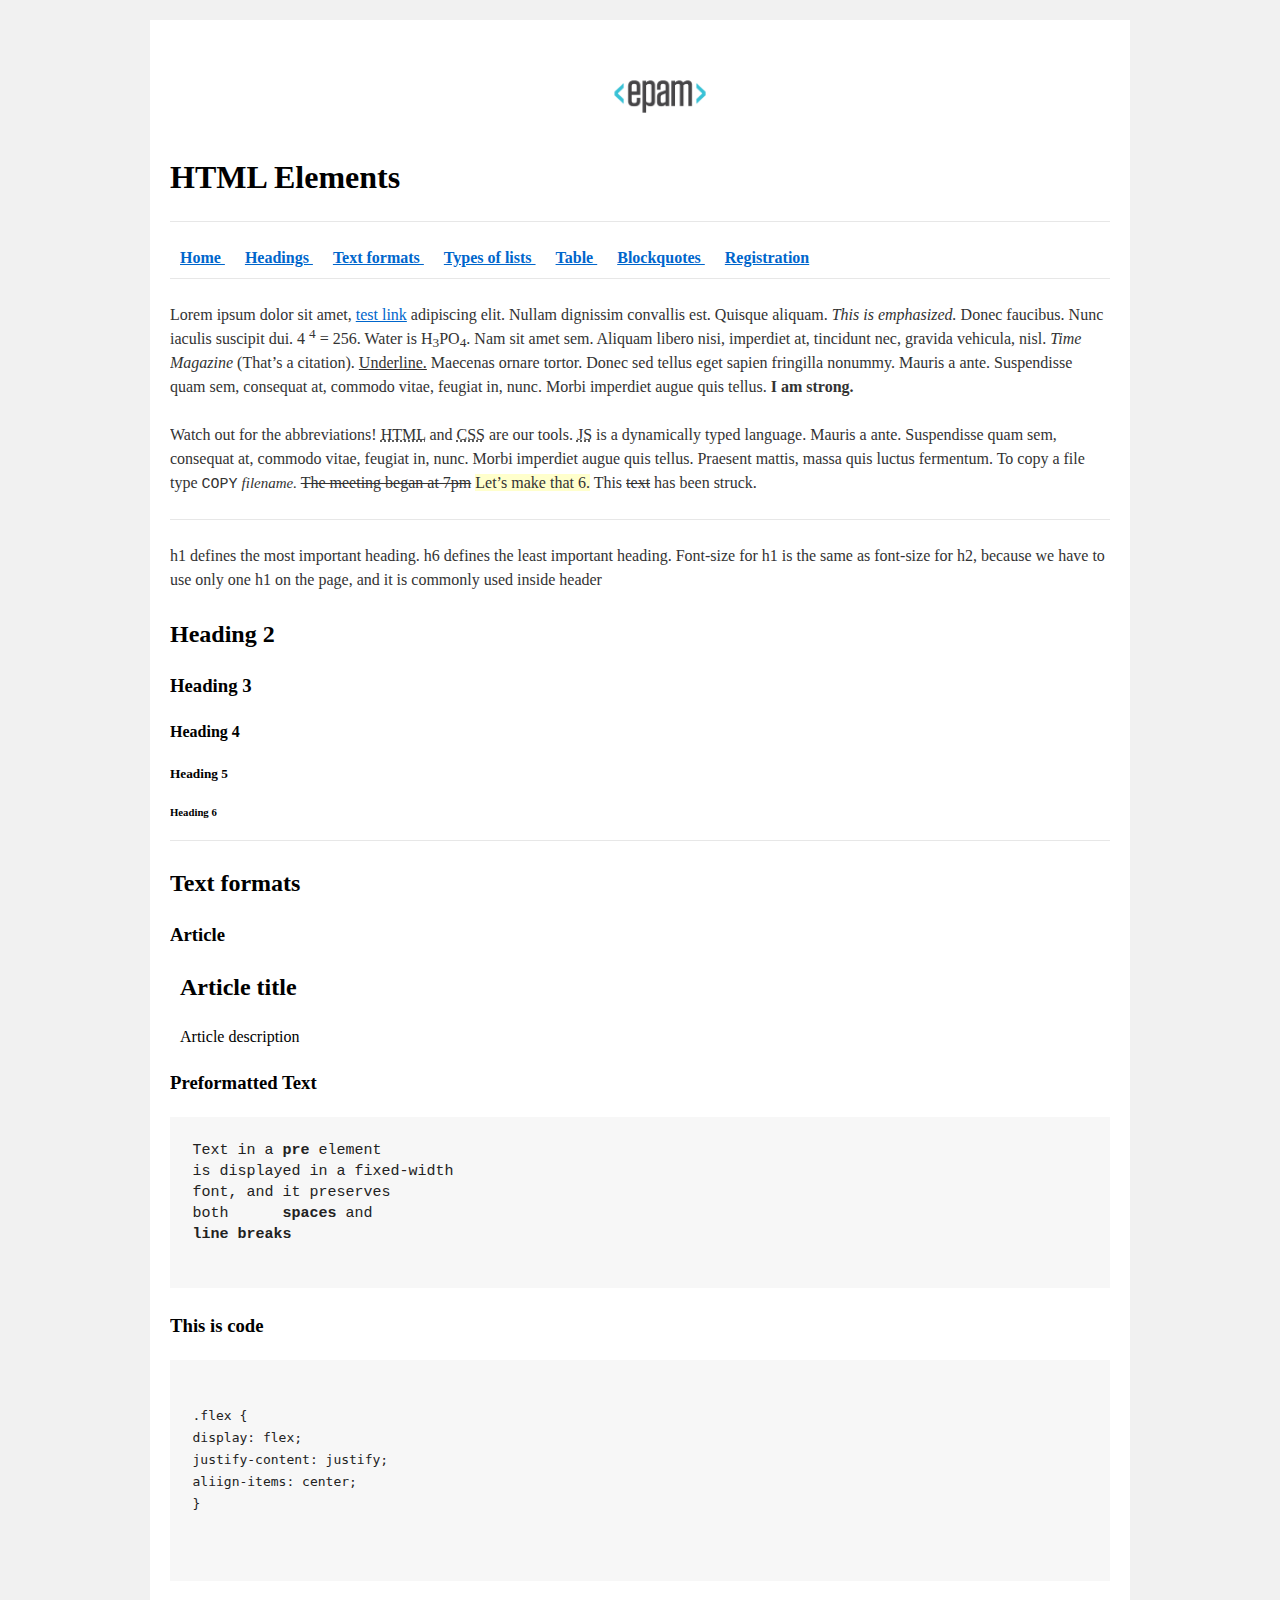
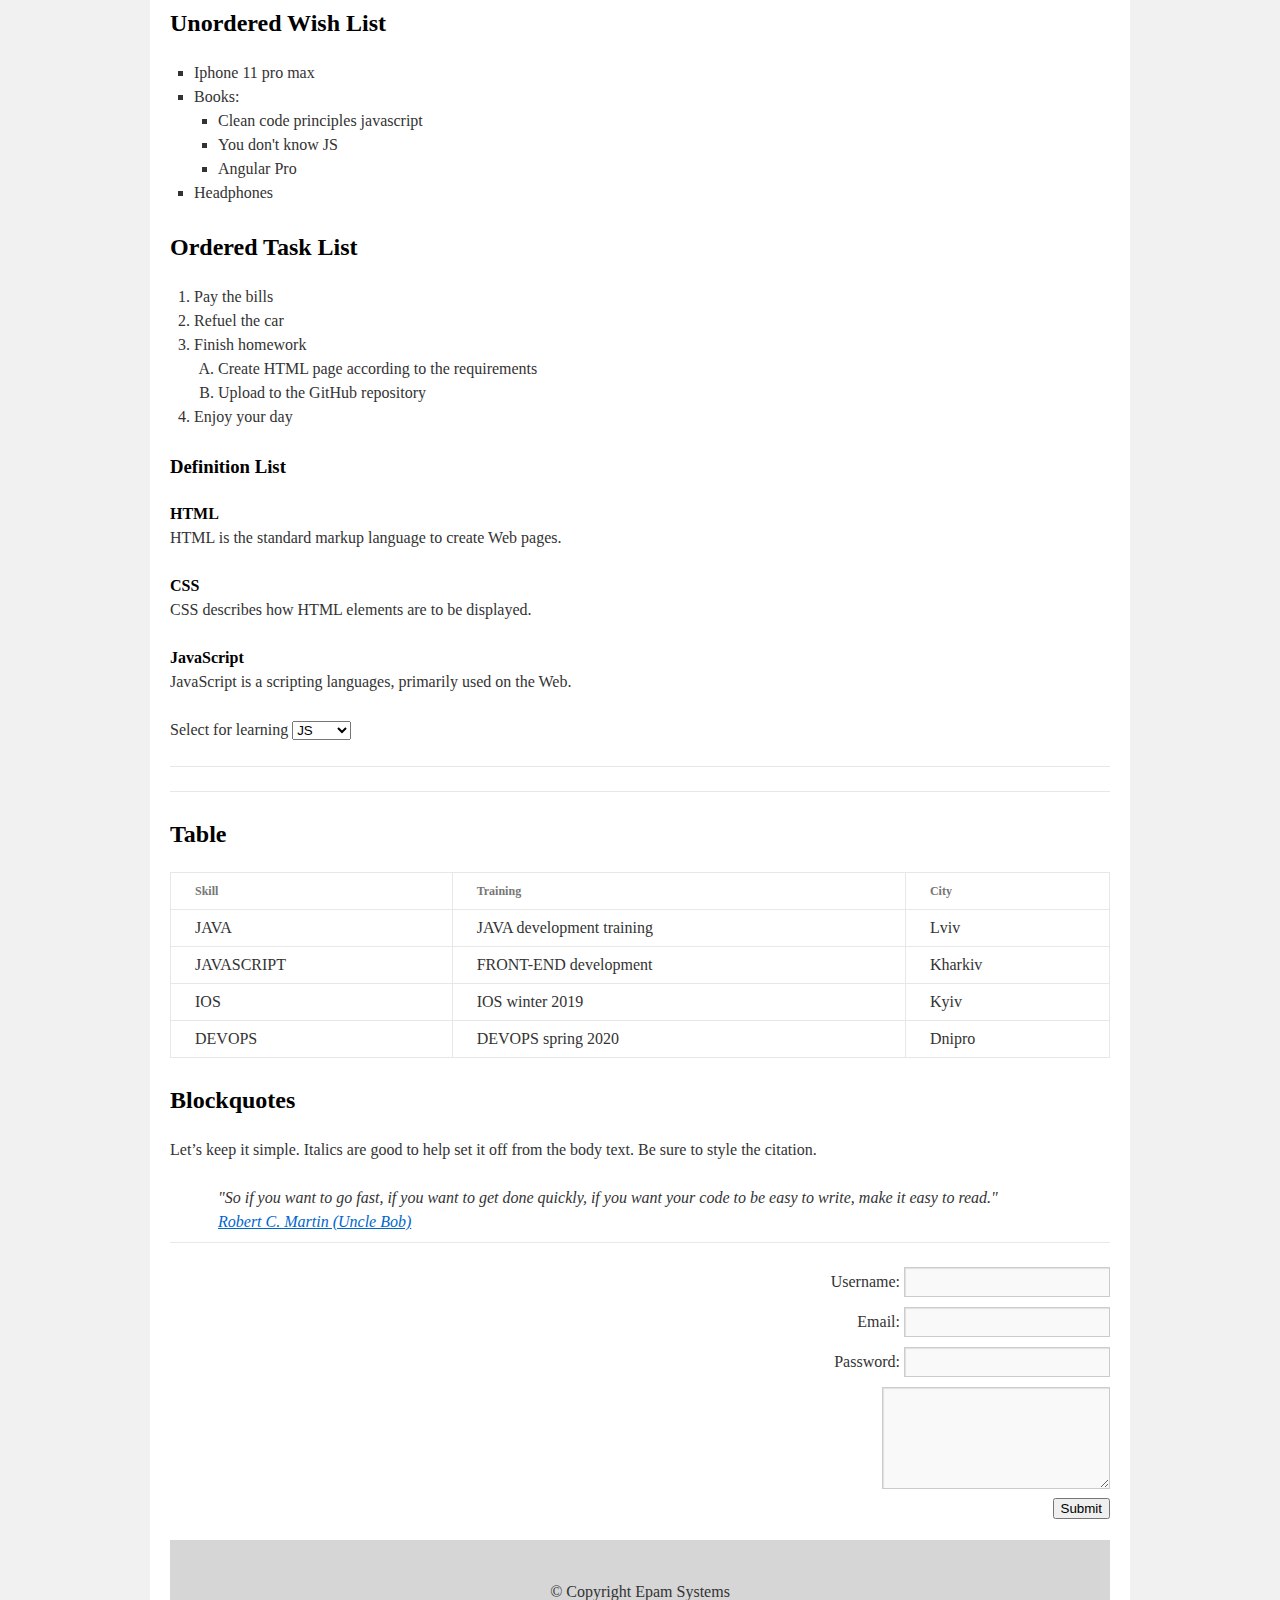
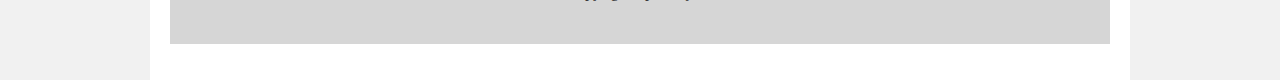
==== FL12_HW1/homework/index.html @ bbce9505 "Add files via upload" ====
<!DOCTYPE html>
<html lang="en">

<head>
  <meta charset="utf-8">
  <title>HTML Basics</title>
  <link rel="stylesheet" href="style.css">
</head>

<body>
  <div id="wrapper">

    <div id="main">
      <div id="container">
        <div id="content" role="main">

          <header>
            <img src="logo.png" alt="epam">
            <h1 ><b>HTML Elements</b></h1>
          </header>
          <hr>
          <nav>
            <a href="#home"> <b>Home </b> </a>
            <a href="#head"><b>Headings </b> </a>
            <a href="#text"> <b>Text formats </b> </a>
            <a href="#list"><b>Types of lists </b> </a>
            <a href="#tab"> <b>Table </b> </a>
            <a href="#bl"><b>Blockquotes </b> </a>
            <a href="#reg"> <b>Registration </b> </a>
          </nav>
          <hr>
          <p id="home">
            Lorem ipsum dolor sit amet,
            <a href="#">test link</a>
            adipiscing elit.
            Nullam dignissim convallis est. Quisque aliquam.
            <em>This is emphasized.</em>
            Donec faucibus. Nunc iaculis suscipit dui. 4
            <sup>4</sup> = 256.
            Water is H<sub>3</sub>PO<sub>4</sub>.
            Nam sit amet sem. Aliquam libero nisi, imperdiet at, tincidunt nec, gravida vehicula, nisl.
            <i>Time Magazine</i>
            (That’s a citation).
            <u>Underline.</u>
            Maecenas ornare tortor. Donec sed tellus eget sapien fringilla nonummy. Mauris a ante. Suspendisse quam sem,
            consequat at, commodo vitae, feugiat in, nunc. Morbi imperdiet augue quis tellus.
            <strong>I am strong.</strong>
          </p>
          <p>
            Watch out for the abbreviations!
            <abbr title="Hyper Text Markup Language">HTML</abbr>
            and
            <abbr title="Cascading Style Sheets">CSS</abbr>
            are our tools.
            <abbr title="JavaScript">JS</abbr>
            is a dynamically typed language. Mauris a ante. Suspendisse quam sem, consequat at, commodo vitae, feugiat
            in, nunc. Morbi imperdiet augue quis tellus. Praesent mattis, massa quis luctus fermentum. To copy a file
            type
            <kbd>COPY</kbd>
            <var> filename.</var>
            <s>The meeting began at 7pm</s>
            <ins>Let’s make that 6.</ins>
            This <del>text</del> has been struck.
          </p>
          <hr>
          <p>
            h1 defines the most important heading. h6 defines the least important heading. Font-size for h1 is the same
            as font-size for h2, because we have to use only one h1 on the page, and it is commonly used inside header
          </p>
          <header>
            <h2 id="head"><b>Heading 2</b></h2>
            <h3><b>Heading 3</b></h3>
            <h4><b>Heading 4</b></h4>
            <h5><b>Heading 5</b></h5>
            <h6><b>Heading 6</b></h6>
            <hr>
          </header>
          <h2 id="text"><b>Text formats</b></h2>
          <h3><b>Article</b></h3>
          <article>
            <h2><b>Article title </b></h2>
            <h4>Article description </h4>
          </article>
          <h3><b>Preformatted Text</b></h3>
          <pre>
Text in a <b>pre</b> element
is displayed in a fixed-width
font, and it preserves
both      <b>spaces</b> and
<b>line breaks</b>
                    </pre>
          <h3><b>This is code</b></h3>
          <pre><code>                   
.flex {
display: flex;
justify-content: justify;
aliign-items: center;
}
                          
                        </code></pre>

          <h2 id="list"><b>Unordered Wish List</b></h2>

          <ul>
            <li>Iphone 11 pro max</li>
            <li>Books:
              <ul>
                <li>Clean code principles javascript</li>
                <li>You don't know JS</li>
                <li>Angular Pro</li>
              </ul>
            </li>
            <li>Headphones</li>
          </ul>
          <h2><b>Ordered Task List</b></h2>
          <ol>
            <li>Pay the bills</li>
            <li>Refuel the car</li>
            <li>Finish homework
              <ol>
                <li>Create HTML page according to the requirements</li>
                <li>Upload to the GitHub repository</li>
              </ol>
            </li>
            <li>Enjoy your day</li>
          </ol>
          <h3><b>Definition List</b></h3>
          <dl>
            <dt><b>HTML</b></dt>
            <dd>HTML is the standard markup language to create Web pages.</dd>
            <dt><b>CSS</b></dt>
            <dd>CSS describes how HTML elements are to be displayed.</dd>
            <dt><b>JavaScript</b></dt>
            <dd>JavaScript is a scripting languages, primarily used on the Web.</dd>
          </dl>
          <p>
            Select for learning
            <select name="select">
              <option value="JS">JS</option>
              <option value="HTML">HTML</option>
              <option value="CSS">CSS</option>
            </select>
          </p>
          <hr>
          <hr>
          <h2 id="tab"><b>Table</b></h2>
          <table>
            <thead>
              <tr>
                <th>Skill</th>
                <th>Training</th>
                <th>City</th>
              </tr>
            </thead>
            <tbody>
              <tr>
                <td>JAVA</td>
                <td>JAVA development training</td>
                <td>Lviv</td>
              </tr>
              <tr>
                <td>JAVASCRIPT</td>
                <td>FRONT-END development</td>
                <td>Kharkiv</td>
              </tr>
              <tr>
                <td>IOS</td>
                <td>IOS winter 2019</td>
                <td>Kyiv</td>
              </tr>
              <tr>
                <td>DEVOPS</td>
                <td>DEVOPS spring 2020</td>
                <td>Dnipro</td>
              </tr>
            </tbody>
          </table>
          <h2 id="bl"><b>Blockquotes</b></h2>
          <p>Let’s keep it simple. Italics are good to help set it off from the body text. Be sure to style the
            citation.
          </p>
          <blockquote>"So if you want to go fast, if you want to get done quickly, if you want your code to be easy to
            write, make it easy to read."
            <br>
            <a href="#">Robert C. Martin (Uncle Bob)</a>
          </blockquote>          
          <hr>
          <form id="reg">
            Username: <input type="text" name="username"><br>
            Email: <input type="email" name="email"><br>
            Password: <input type="password" name="password"><br>
            <textarea cols="23" rows="4"></textarea><br>
            <button type="button">Submit</button>
          </form>
          <footer>
            <span>
              &copy; Copyright Epam Systems
            </span>
          </footer>
        </div>
      </div>
    </div>
  </div>
</body>

</html>
---- FL12_HW1/homework/style.css ----
html,body,div,span,applet,object,iframe,h1,h2,h3,h4,h5,h6,p,blockquote,pre,a,abbr,acronym,address,big,cite,code,del,dfn,em,font,img,ins,kbd,q,s,samp,small,strike,strong,sub,sup,tt,var,b,u,i,center,dl,dt,dd,ol,ul,li,fieldset,form,label,legend,table,caption,tbody,tfoot,thead,tr,th,td{background:transparent;border:0;margin:0;padding:0;vertical-align:baseline}body{line-height:1}h1,h2,h3,h4,h5,h6{clear:both;font-weight:normal}ol,ul{list-style:none}blockquote{quotes:none}blockquote:before,blockquote:after{content:'';content:none}del{text-decoration:line-through}table{border-collapse:collapse;border-spacing:0}a img{border:0}#container{float:left;margin:0 -240px 0 0;width:100%}#primary,#secondary{float:right;overflow:hidden;width:220px}#secondary{clear:right}#footer{clear:both;width:100%}.one-column #content{margin:0 auto;width:640px}.single-attachment #content{margin:0 auto;width:900px}body,input,textarea,.page-title span,.pingback a.url{font-family:Georgia,"Bitstream Charter",serif}h3#comments-title,h3#reply-title,#access .menu,#access div.menu ul,#cancel-comment-reply-link,.form-allowed-tags,#site-info,#site-title,#wp-calendar,.comment-meta,.comment-body tr th,.comment-body thead th,.entry-content label,.entry-content tr th,.entry-content thead th,.entry-meta,.entry-title,.entry-utility,#respond label,.navigation,.page-title,.pingback p,.reply,.widget-title,.wp-caption-text{font-family:"Helvetica Neue",Arial,Helvetica,"Nimbus Sans L",sans-serif}input[type="submit"]{font-family:"Helvetica Neue",Arial,Helvetica,"Nimbus Sans L",sans-serif}pre{font-family:"Courier 10 Pitch",Courier,monospace}code{font-family:Monaco,Consolas,"Andale Mono","DejaVu Sans Mono",monospace}#access .menu-header,div.menu,#colophon,#branding,#main,#wrapper{margin:0 auto;width:940px}#wrapper{background:#fff;margin-top:20px;padding:0 20px}#footer-widget-area{overflow:hidden}#footer-widget-area .widget-area{float:left;margin-right:20px;width:220px}#footer-widget-area #fourth{margin-right:0}#site-info{float:left;font-size:14px;font-weight:bold;width:700px}#site-generator{float:right;width:220px}body{background:#f1f1f1}body,input,textarea{color:#666;font-size:12px;line-height:18px}hr{background-color:#e7e7e7;border:0;clear:both;height:1px;margin-bottom:18px}p{margin-bottom:18px}ul{list-style:square;margin:0 0 18px 1.5em}ol{list-style:decimal;margin:0 0 18px 1.5em}ol ol{list-style:upper-alpha}ol ol ol{list-style:lower-roman}ol ol ol ol{list-style:lower-alpha}ul ul,ol ol,ul ol,ol ul{margin-bottom:0}dl{margin:0 0 24px 0}dt{font-weight:bold}dd{margin-bottom:18px}strong{font-weight:bold}cite,em,i{font-style:italic}big{font-size:131.25%}ins{background:#ffc;text-decoration:none}blockquote{font-style:italic;padding:0 3em}blockquote cite,blockquote em,blockquote i{font-style:normal}pre{background:#f7f7f7;color:#222;line-height:18px;margin-bottom:18px;overflow:auto;padding:1.5em}abbr,acronym{cursor:help}sup,sub{height:0;line-height:1;position:relative;vertical-align:baseline}sup{bottom:1ex}sub{top:.5ex}small{font-size:smaller}input{margin-bottom:10px}input[type="text"],input[type="password"],input[type="email"],input[type="url"],input[type="number"],textarea{background:#f9f9f9;border:1px solid #ccc;box-shadow:inset 1px 1px 1px rgba(0,0,0,0.1);-moz-box-shadow:inset 1px 1px 1px rgba(0,0,0,0.1);-webkit-box-shadow:inset 1px 1px 1px rgba(0,0,0,0.1);padding:2px}a:link{color:#06c}a:visited{color:#743399}a:active,a:hover{color:#ff4b33}.screen-reader-text{clip:rect(1px,1px,1px,1px);overflow:hidden;position:absolute !important;height:1px;width:1px}#header{padding:30px 0 0 0}#site-title{float:left;font-size:30px;line-height:36px;margin:0 0 18px 0;width:700px}#site-title a{color:#000;font-weight:bold;text-decoration:none}#site-description{color:#000;clear:right;float:right;font-style:italic;margin:15px 0 18px 0;opacity:.65;width:220px}#branding img{border-top:4px solid #000;border-bottom:1px solid #000;display:block;float:left}#access{background:#000;display:block;float:left;margin:0 auto;width:940px}#access .menu-header,div.menu{font-size:13px;margin-left:12px;width:928px}#access .menu-header ul,div.menu ul{list-style:none;margin:0}#access .menu-header li,div.menu li{float:left;position:relative}#access a{color:#aaa;display:block;line-height:38px;padding:0 10px;text-decoration:none}#access ul ul{box-shadow:0 3px 3px rgba(0,0,0,0.2);-moz-box-shadow:0 3px 3px rgba(0,0,0,0.2);-webkit-box-shadow:0 3px 3px rgba(0,0,0,0.2);display:none;position:absolute;top:38px;left:0;float:left;width:180px;z-index:99999}#access ul ul li{min-width:180px}#access ul ul ul{left:100%;top:0}#access ul ul a{background:#333;line-height:1em;padding:10px;width:160px;height:auto}#access li:hover>a,#access ul ul:hover>a{background:#333;color:#fff}#access ul li:hover>ul{display:block}#access ul li.current_page_item>a,#access ul li.current_page_ancestor>a,#access ul li.current-menu-ancestor>a,#access ul li.current-menu-item>a,#access ul li.current-menu-parent>a{color:#fff}* html #access ul li.current_page_item a,* html #access ul li.current_page_ancestor a,* html #access ul li.current-menu-ancestor a,* html #access ul li.current-menu-item a,* html #access ul li.current-menu-parent a,* html #access ul li a:hover{color:#fff}#main{clear:both;overflow:hidden;padding:40px 0 0 0}#content{margin-bottom:36px}#content,#content input,#content textarea{color:#333;font-size:16px;line-height:24px}#content p,#content ul,#content ol,#content dd,#content pre,#content hr{margin-bottom:24px}#content ul ul,#content ol ol,#content ul ol,#content ol ul{margin-bottom:0}#content pre,#content kbd,#content tt,#content var{font-size:15px;line-height:21px}#content code{font-size:13px}#content dt,#content th{color:#000}#content h1,#content h2,#content h3,#content h4,#content h5,#content h6{color:#000;line-height:1.5em;margin:0 0 20px 0}#content table{border:1px solid #e7e7e7;margin:0 -1px 24px 0;text-align:left;width:100%}#content tr th,#content thead th{color:#777;font-size:12px;font-weight:bold;line-height:18px;padding:9px 24px;border-right:1px solid #e7e7e7}#content tr td{border-top:1px solid #e7e7e7;padding:6px 24px;border-right:1px solid #e7e7e7}#content tr.odd td{background:#f2f7fc}.hentry{margin:0 0 48px 0}.home .sticky{background:#f2f7fc;border-top:4px solid #000;margin-left:-20px;margin-right:-20px;padding:18px 20px}.single .hentry{margin:0 0 36px 0}.page-title{color:#000;font-size:14px;font-weight:bold;margin:0 0 36px 0}.page-title span{color:#333;font-size:16px;font-style:italic;font-weight:normal}.page-title a:link,.page-title a:visited{color:#777;text-decoration:none}.page-title a:active,.page-title a:hover{color:#ff4b33}#content .entry-title{color:#000;font-size:21px;font-weight:bold;line-height:1.3em;margin-bottom:0}.entry-title a:link,.entry-title a:visited{color:#000;text-decoration:none}.entry-title a:active,.entry-title a:hover{color:#ff4b33}.entry-meta{color:#777;font-size:12px}.entry-meta abbr,.entry-utility abbr{border:0}.entry-meta abbr:hover,.entry-utility abbr:hover{border-bottom:1px dotted #666}.single-author .by-author{position:absolute !important;clip:rect(1px 1px 1px 1px);clip:rect(1px,1px,1px,1px)}.entry-content,.entry-summary{clear:both;padding:12px 0 0 0}.entry-content .more-link{white-space:nowrap}#content .entry-summary p:last-child{margin-bottom:12px}.entry-content fieldset{border:1px solid #e7e7e7;margin:0 0 24px 0;padding:24px}.entry-content fieldset legend{background:#fff;color:#000;font-weight:bold;padding:0 24px}.entry-content input{margin:0 0 24px 0}.entry-content input.file,.entry-content input.button{margin-right:24px}.entry-content label{color:#777;font-size:12px}.entry-content select{margin:0 0 24px 0}.entry-content sup,.entry-content sub{font-size:10px}.entry-content blockquote.left{float:left;margin-left:0;margin-right:24px;text-align:right;width:33%}.entry-content blockquote.right{float:right;margin-left:24px;margin-right:0;text-align:left;width:33%}.page-link{clear:both;color:#000;font-weight:bold;line-height:48px;word-spacing:.5em}.page-link a:link,.page-link a:visited{background:#f1f1f1;color:#333;font-weight:normal;padding:.5em .75em;text-decoration:none}.home .sticky .page-link a{background:#d9e8f7}.page-link a:active,.page-link a:hover{color:#ff4b33}body.page .edit-link{clear:both;display:block}#entry-author-info{background:#f2f7fc;border-top:4px solid #000;clear:both;font-size:14px;line-height:20px;margin:24px 0;overflow:hidden;padding:18px 20px}#entry-author-info #author-avatar{background:#fff;border:1px solid #e7e7e7;float:left;height:60px;margin:0 -104px 0 0;padding:11px}#entry-author-info #author-description{float:left;margin:0 0 0 104px}#entry-author-info h2{color:#000;font-size:100%;font-weight:bold;margin-bottom:0}.entry-utility{clear:both;color:#777;font-size:12px;line-height:18px}.entry-meta a,.entry-utility a{color:#777}.entry-meta a:hover,.entry-utility a:hover{color:#ff4b33}#content .video-player{padding:0}.format-standard .wp-video,.format-standard .wp-audio-shortcode,.format-audio .wp-audio-shortcode,.format-standard .video-player{margin-bottom:24px}.home #content .format-aside p,.home #content .category-asides p{font-size:14px;line-height:20px;margin-bottom:10px;margin-top:0}.format-gallery .size-thumbnail img,.category-gallery .size-thumbnail img{border:10px solid #f1f1f1;margin-bottom:0}.format-gallery .gallery-thumb,.category-gallery .gallery-thumb{float:left;margin-right:20px;margin-top:-4px}.home #content .format-gallery .entry-utility,.home #content .category-gallery .entry-utility{padding-top:4px}.attachment .entry-content .entry-caption{font-size:140%;margin-top:24px}.attachment .entry-content .nav-previous a:before{content:'\2190\00a0'}.attachment .entry-content .nav-next a:after{content:'\00a0\2192'}#content img.size-auto,#content img.size-full,#content img.size-large,#content img.size-medium,#content .entry-attachment img,#content .widget-container img{max-width:100%;height:auto}#ie8 #content img.size-auto,#ie8 #content img.size-full,#ie8 #content img.size-large,#ie8 #content img.size-medium,#ie8 #content .entry-attachment img{width:auto}.alignleft,img.alignleft{display:inline;float:left;margin-right:24px;margin-top:4px}.alignright,img.alignright{display:inline;float:right;margin-left:24px;margin-top:4px}.aligncenter,img.aligncenter{clear:both;display:block;margin-left:auto;margin-right:auto}img.alignleft,img.alignright,img.aligncenter{margin-bottom:12px}.wp-caption{background:#f1f1f1;line-height:18px;margin-bottom:20px;max-width:100%;padding:4px;text-align:center}.wp-caption img{margin:5px 5px 0;max-width:622px}.wp-caption p.wp-caption-text{color:#777;font-size:12px;margin:5px}.wp-smiley{margin:0}.gallery{margin:0 auto 18px}.gallery .gallery-item{float:left;margin-top:0;text-align:center}.gallery-columns-1 .gallery-item{width:100%}.gallery-columns-2 .gallery-item{width:50%}.gallery-columns-3 .gallery-item{width:33%}.gallery-columns-4 .gallery-item{width:25%}.gallery-columns-5 .gallery-item{width:20%}.gallery-columns-6 .gallery-item{width:16%}.gallery-columns-7 .gallery-item{width:14%}.gallery-columns-8 .gallery-item{width:12%}.gallery-columns-9 .gallery-item{width:11%}.gallery-columns-1 img{max-width:620px}.gallery-columns-2 img{max-width:288px}.gallery-columns-3 img{max-width:177px}.gallery-columns-4 img{max-width:122px}.gallery-columns-5 img{max-width:88px}.gallery-columns-6 img{max-width:66px}.gallery-columns-7 img{max-width:50px}.gallery-columns-8 img{max-width:39px}.gallery-columns-9 img{max-width:29px}.gallery-item img{height:auto}.gallery-columns-2 .attachment-medium{max-width:92%;height:auto}.gallery-columns-4 .attachment-thumbnail{max-width:84%;height:auto}.gallery .gallery-caption{color:#777;font-size:12px;margin:0 0 12px}.gallery dl{margin:0}.gallery img{border:10px solid #f1f1f1}.gallery br+br{display:none}#content .entry-attachment img{display:block;margin:0 auto}.navigation{color:#777;font-size:12px;line-height:18px;overflow:hidden}.navigation a:link,.navigation a:visited{color:#777;text-decoration:none}.navigation a:active,.navigation a:hover{color:#ff4b33}.nav-previous{float:left;width:50%}.nav-next{float:right;text-align:right;width:50%}#nav-above{margin:0 0 18px 0}#nav-above{display:none}.paged #nav-above,.single #nav-above{display:block}#nav-below{margin:-18px 0 0 0}#comments{clear:both}#comments .navigation{padding:0 0 18px 0}h3#comments-title,h3#reply-title{color:#000;font-size:20px;font-weight:bold;margin-bottom:0}h3#comments-title{padding:24px 0}.commentlist{list-style:none;margin:0}.commentlist li.comment{border-bottom:1px solid #e7e7e7;line-height:24px;margin:0 0 24px 0;padding:0 0 0 56px;position:relative}.commentlist li:last-child{border-bottom:0;margin-bottom:0}#comments .comment-body ul,#comments .comment-body ol{margin-bottom:18px}#comments .comment-body p:last-child{margin-bottom:6px}#comments .comment-body blockquote p:last-child{margin-bottom:24px}.commentlist ol{list-style:decimal}.commentlist .avatar{position:absolute;top:4px;left:0}.comment-author cite{color:#000;font-style:normal;font-weight:bold}.comment-author .says{font-style:italic}.comment-meta{font-size:12px;margin:0 0 18px 0}.comment-meta a:link,.comment-meta a:visited{color:#777;text-decoration:none}.comment-meta a:active,.comment-meta a:hover{color:#ff4b33}.commentlist .bypostauthor>div{background:#f2f7fc;border-top:4px solid #000;margin-bottom:10px;padding:10px 0 0 20px}.reply{font-size:12px;padding:0 0 24px 0}.reply a,a.comment-edit-link{color:#777}.reply a:hover,a.comment-edit-link:hover{color:#ff4b33}.commentlist .children{list-style:none;margin:0}.commentlist .children li{border:0;margin:0}.nopassword,.nocomments{display:none}#comments .pingback{border-bottom:1px solid #e7e7e7;margin-bottom:18px;padding-bottom:18px}.commentlist li.comment+li.pingback{margin-top:-6px}#comments .pingback p{color:#777;display:block;font-size:12px;line-height:18px;margin:0}#comments .pingback .url{font-size:13px;font-style:italic}input[type="submit"]{color:#333}form{text-align:right}input{width:200px}#respond{border-top:1px solid #e7e7e7;margin:24px 0;overflow:hidden;position:relative}#respond p{margin:0}#respond .comment-notes{margin-bottom:1em}.form-allowed-tags{line-height:1em}.children #respond{margin:0 48px 0 0}h3#reply-title{margin:18px 0}#comments-list #respond{margin:0 0 18px 0}#comments-list ul #respond{margin:0}#cancel-comment-reply-link{font-size:12px;font-weight:normal;line-height:18px}#respond .required{color:#ff4b33;font-weight:bold}#respond label{color:#777;font-size:12px}#respond input{margin:0 0 9px;width:98%}#respond textarea{width:98%}#respond .form-allowed-tags{color:#777;font-size:12px;line-height:18px}#respond .form-allowed-tags code{font-size:11px}#respond .form-submit{margin:12px 0}#respond .form-submit input{font-size:14px;width:auto}.widget-area ul{list-style:none;margin-left:0}.widget-area ul ul{list-style:square;margin-left:1.3em}.widget-area select{max-width:100%}.widget_search #s{width:60%}.widget_search label{display:none}.widget-container{word-wrap:break-word;-webkit-hyphens:auto;-moz-hyphens:auto;hyphens:auto;margin:0 0 18px 0}.widget-container .wp-caption img{margin:auto}.widget-container.widget_image .wp-caption{width:auto}.widget-container.widget_image .wp-caption img{margin-left:-8px}.widget-title{color:#222;font-size:14px;font-weight:bold}.widget-area a:link,.widget-area a:visited{text-decoration:none}.widget-area a:active,.widget-area a:hover{text-decoration:underline}.widget-area .entry-meta{font-size:11px}#wp_tag_cloud div{line-height:1.6em}#wp-calendar{width:100%}#wp-calendar caption{color:#222;font-size:14px;font-weight:bold;padding-bottom:4px;text-align:left}#wp-calendar thead{font-size:11px}#wp-calendar tbody{color:#aaa}#wp-calendar tbody td{background:#f5f5f5;border:1px solid #fff;padding:3px 0 2px;text-align:center}#wp-calendar tbody .pad{background:0}#wp-calendar tfoot #next{text-align:right}.widget_rss a.rsswidget{color:#000}.widget_rss a.rsswidget:hover{color:#ff4b33}.widget_rss .widget-title img{width:11px;height:11px}#main .widget-area ul{margin-left:0;padding:0 20px 0 0}#main .widget-area ul ul{border:0;margin-left:1.3em;padding:0}#main .widget-container.music-player ul{margin:0}#footer{margin-bottom:20px}#colophon{border-top:4px solid #000;margin-top:-4px;overflow:hidden;padding:18px 0}#site-info{font-weight:bold}#site-info a{color:#000;text-decoration:none}#site-generator{font-style:italic;position:relative}#site-generator a{background:url(images/wordpress.png) center left no-repeat;color:#666;display:inline-block;line-height:16px;padding-left:20px;text-decoration:none}#site-generator a:hover{text-decoration:underline}img#wpstats{display:block;margin:0 auto 10px}pre{-webkit-text-size-adjust:140%}code{-webkit-text-size-adjust:160%}#access,.entry-meta,.entry-utility,.navigation,.widget-area{-webkit-text-size-adjust:120%}#site-description{-webkit-text-size-adjust:none}@media print{body{background:none !important}#wrapper{clear:both !important;display:block !important;float:none !important;position:relative !important}#header{border-bottom:2pt solid #000;padding-bottom:18pt}#colophon{border-top:2pt solid #000}#site-title,#site-description{float:none;line-height:1.4em;margin:0;padding:0}#site-title{font-size:13pt}.entry-content{font-size:14pt;line-height:1.6em}.entry-title{font-size:21pt}#access,#branding img,#respond,.comment-edit-link,.edit-link,.navigation,.page-link,.widget-area{display:none !important}#container,#header,#footer{margin:0;width:100%}#content,.one-column #content{margin:24pt 0 0;width:100%}.wp-caption p{font-size:11pt}#site-info,#site-generator{float:none;width:auto}#colophon{width:auto}img#wpstats{display:none}#site-generator a{margin:0;padding:0}#entry-author-info{border:1px solid #e7e7e7}#main{display:inline}.home .sticky{border:0}}img{width:140px;vertical-align:middle;display:block;margin:0 auto;margin-left:calc(50% - 50px);margin-bottom:20px}nav>a{padding:10px;color:#0279c1}nav>a b:hover{color:#00527a}nav>a:visited{color:#0279c1}article{padding-left:10px}footer{margin-top:20px;padding:40px 20px;text-align:center;background:#3333}
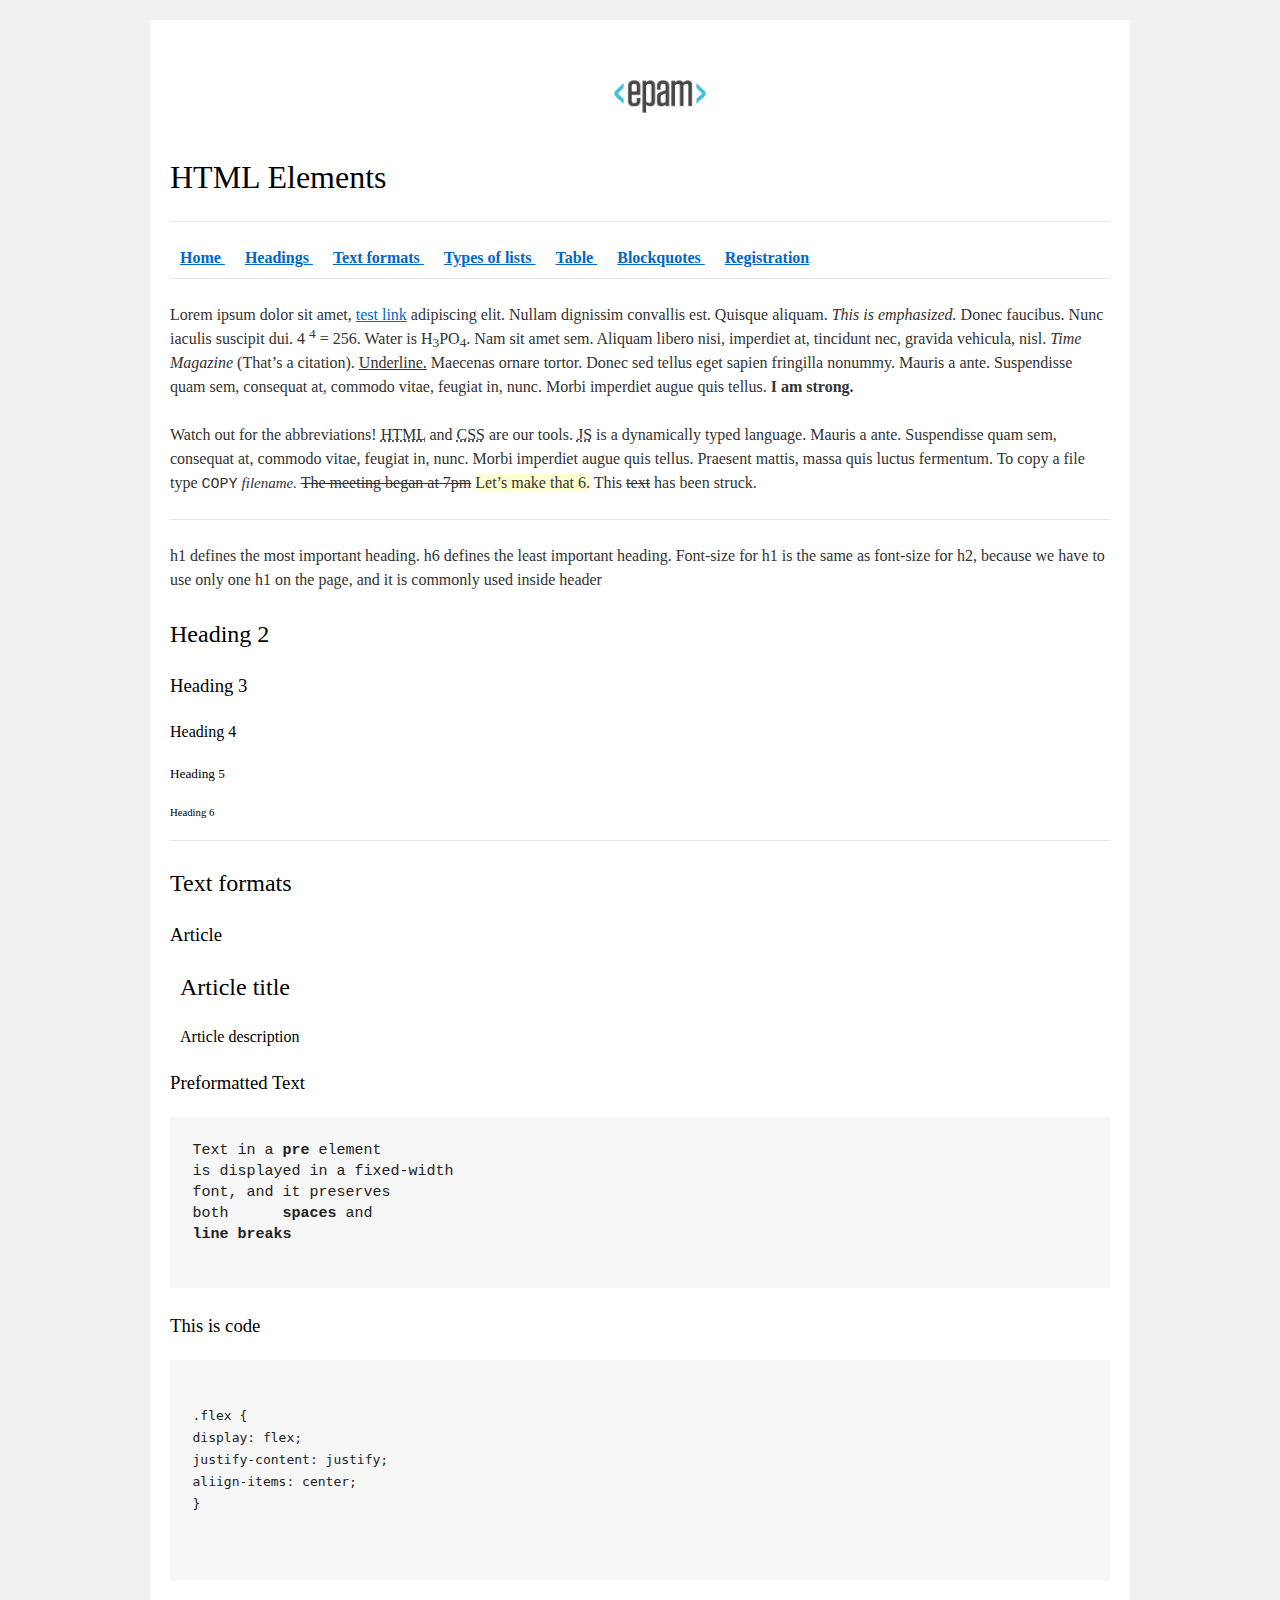
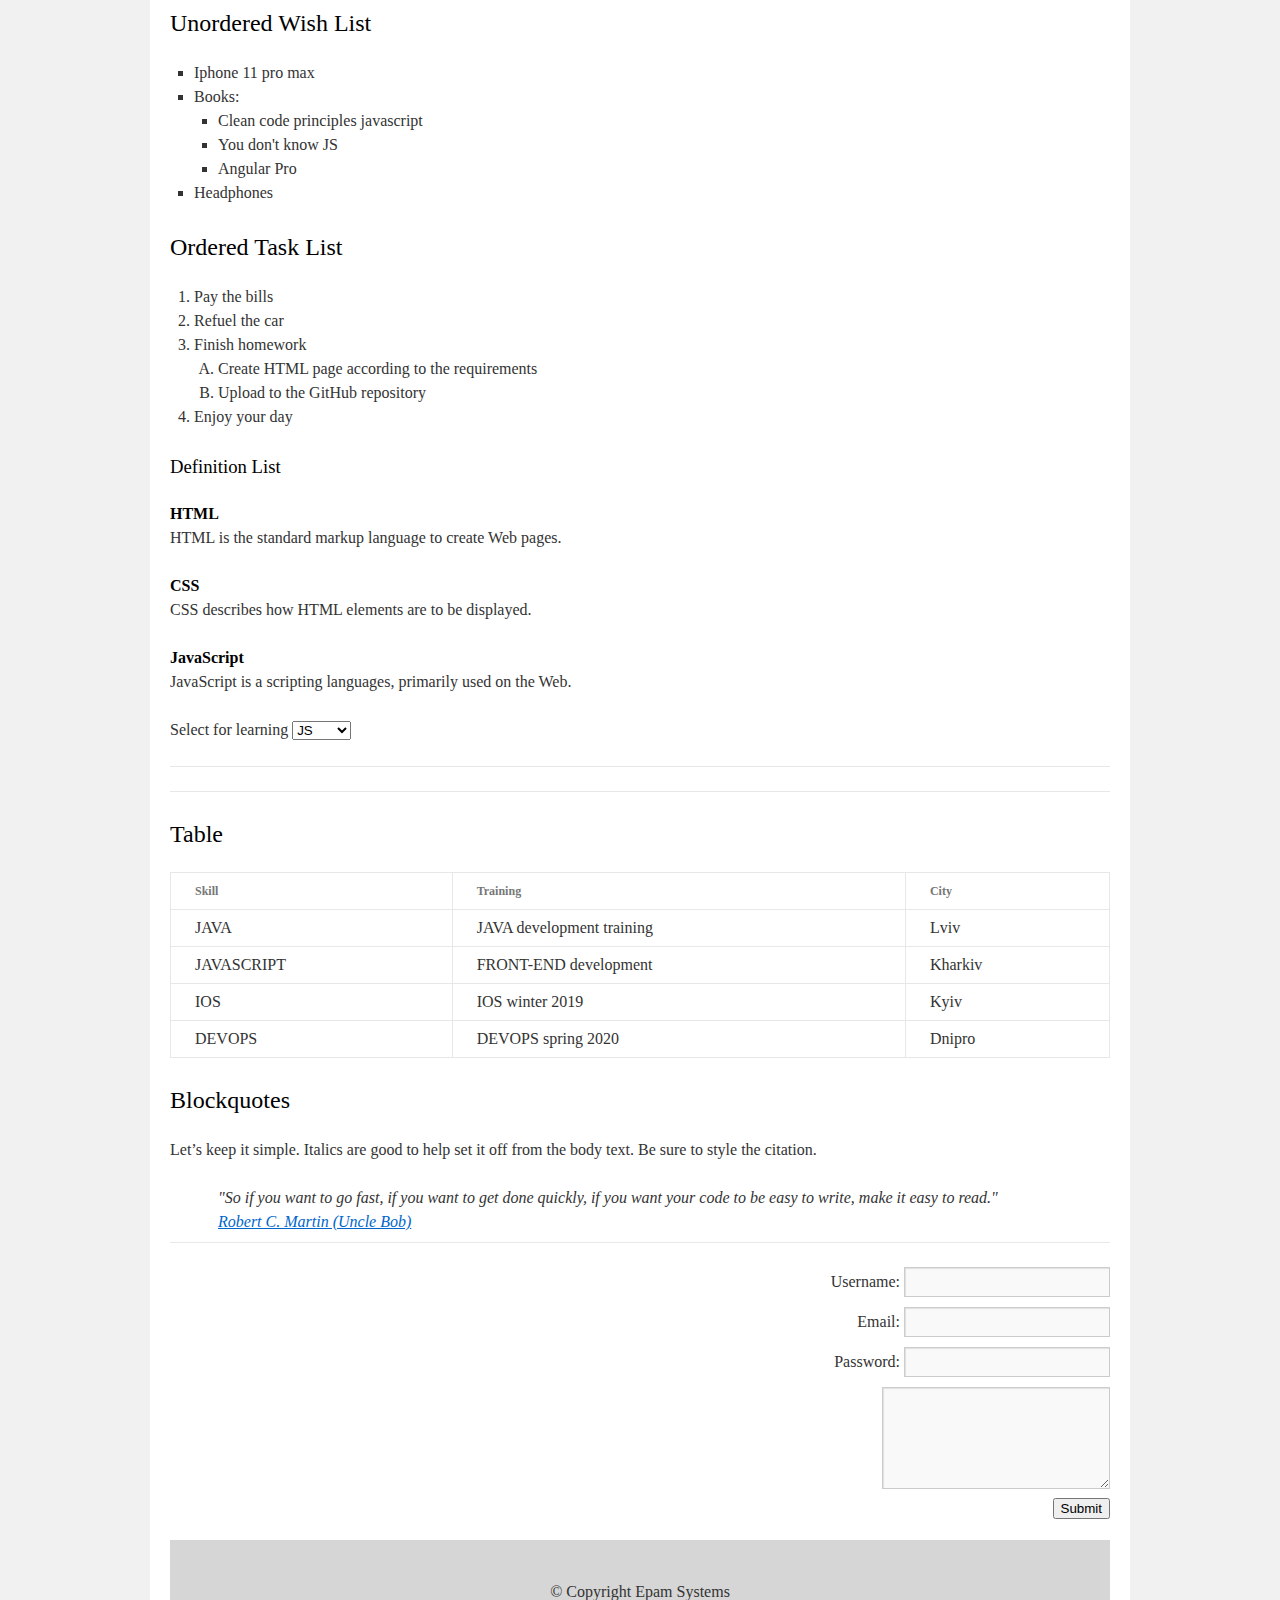
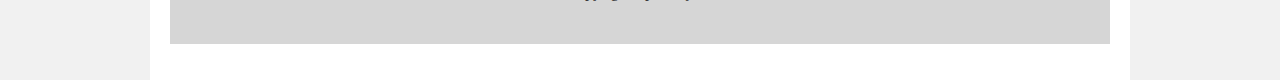
==== commit e821be41: "Add files via upload" ====
--- a/FL12_HW1/homework/index.html
+++ b/FL12_HW1/homework/index.html
@@ -16,7 +16,7 @@
 
           <header>
             <img src="logo.png" alt="epam">
-            <h1 ><b>HTML Elements</b></h1>
+            <h1 id="home">HTML Elements</h1>
           </header>
           <hr>
           <nav>
@@ -29,7 +29,7 @@
             <a href="#reg"> <b>Registration </b> </a>
           </nav>
           <hr>
-          <p id="home">
+          <p>
             Lorem ipsum dolor sit amet,
             <a href="#">test link</a>
             adipiscing elit.
@@ -68,20 +68,20 @@
             as font-size for h2, because we have to use only one h1 on the page, and it is commonly used inside header
           </p>
           <header>
-            <h2 id="head"><b>Heading 2</b></h2>
-            <h3><b>Heading 3</b></h3>
-            <h4><b>Heading 4</b></h4>
-            <h5><b>Heading 5</b></h5>
-            <h6><b>Heading 6</b></h6>
+            <h2 id="head">Heading 2</h2>
+            <h3>Heading 3</h3>
+            <h4>Heading 4</h4>
+            <h5>Heading 5</h5>
+            <h6>Heading 6</h6>
             <hr>
           </header>
-          <h2 id="text"><b>Text formats</b></h2>
-          <h3><b>Article</b></h3>
+          <h2 id="text">Text formats</h2>
+          <h3>Article</h3>
           <article>
-            <h2><b>Article title </b></h2>
-            <h4>Article description </h4>
+            <h2>Article title</h2>
+            <h4>Article description</h4>
           </article>
-          <h3><b>Preformatted Text</b></h3>
+          <h3>Preformatted Text</h3>
           <pre>
 Text in a <b>pre</b> element
 is displayed in a fixed-width
@@ -89,7 +89,7 @@
 both      <b>spaces</b> and
 <b>line breaks</b>
                     </pre>
-          <h3><b>This is code</b></h3>
+          <h3>This is code</h3>
           <pre><code>                   
 .flex {
 display: flex;
@@ -99,7 +99,7 @@
                           
                         </code></pre>
 
-          <h2 id="list"><b>Unordered Wish List</b></h2>
+          <h2 id="list">Unordered Wish List</h2>
 
           <ul>
             <li>Iphone 11 pro max</li>
@@ -112,7 +112,7 @@
             </li>
             <li>Headphones</li>
           </ul>
-          <h2><b>Ordered Task List</b></h2>
+          <h2>Ordered Task List</h2>
           <ol>
             <li>Pay the bills</li>
             <li>Refuel the car</li>
@@ -124,7 +124,7 @@
             </li>
             <li>Enjoy your day</li>
           </ol>
-          <h3><b>Definition List</b></h3>
+          <h3>Definition List</h3>
           <dl>
             <dt><b>HTML</b></dt>
             <dd>HTML is the standard markup language to create Web pages.</dd>
@@ -143,7 +143,7 @@
           </p>
           <hr>
           <hr>
-          <h2 id="tab"><b>Table</b></h2>
+          <h2 id="tab">Table</h2>
           <table>
             <thead>
               <tr>
@@ -175,7 +175,7 @@
               </tr>
             </tbody>
           </table>
-          <h2 id="bl"><b>Blockquotes</b></h2>
+          <h2 id="bl">Blockquotes</h2>
           <p>Let’s keep it simple. Italics are good to help set it off from the body text. Be sure to style the
             citation.
           </p>
